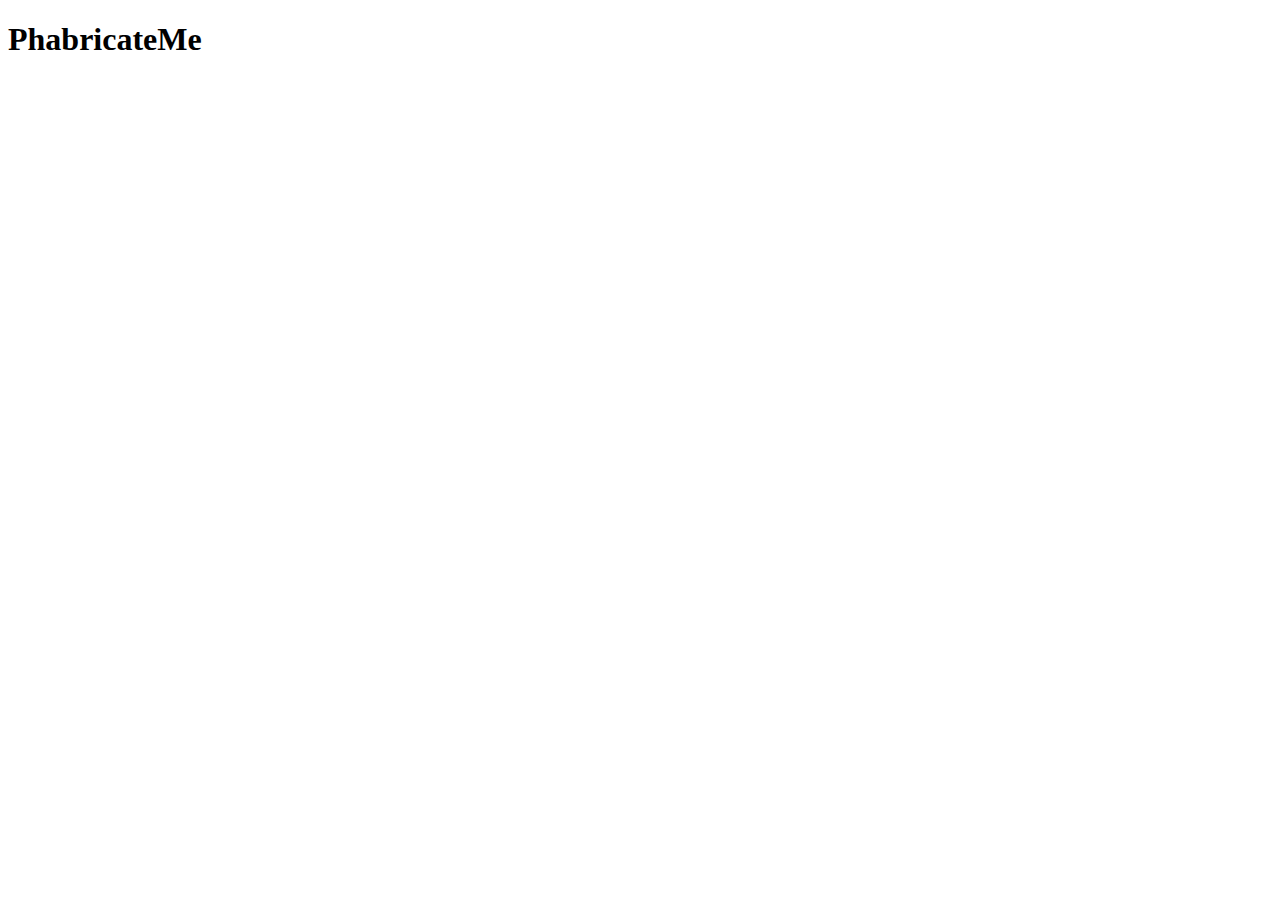
==== index.htm @ 022ed4af "Create index.htm" ====
<!DOCTYPE html>
<html>
<head>
<title>PhabricateMe</title>
<meta name="description" content="A Google Chrome extension to help you keep track of your Phabricator instance." />
</head>
<body>
<h1>PhabricateMe</h1>
</body>
</html>
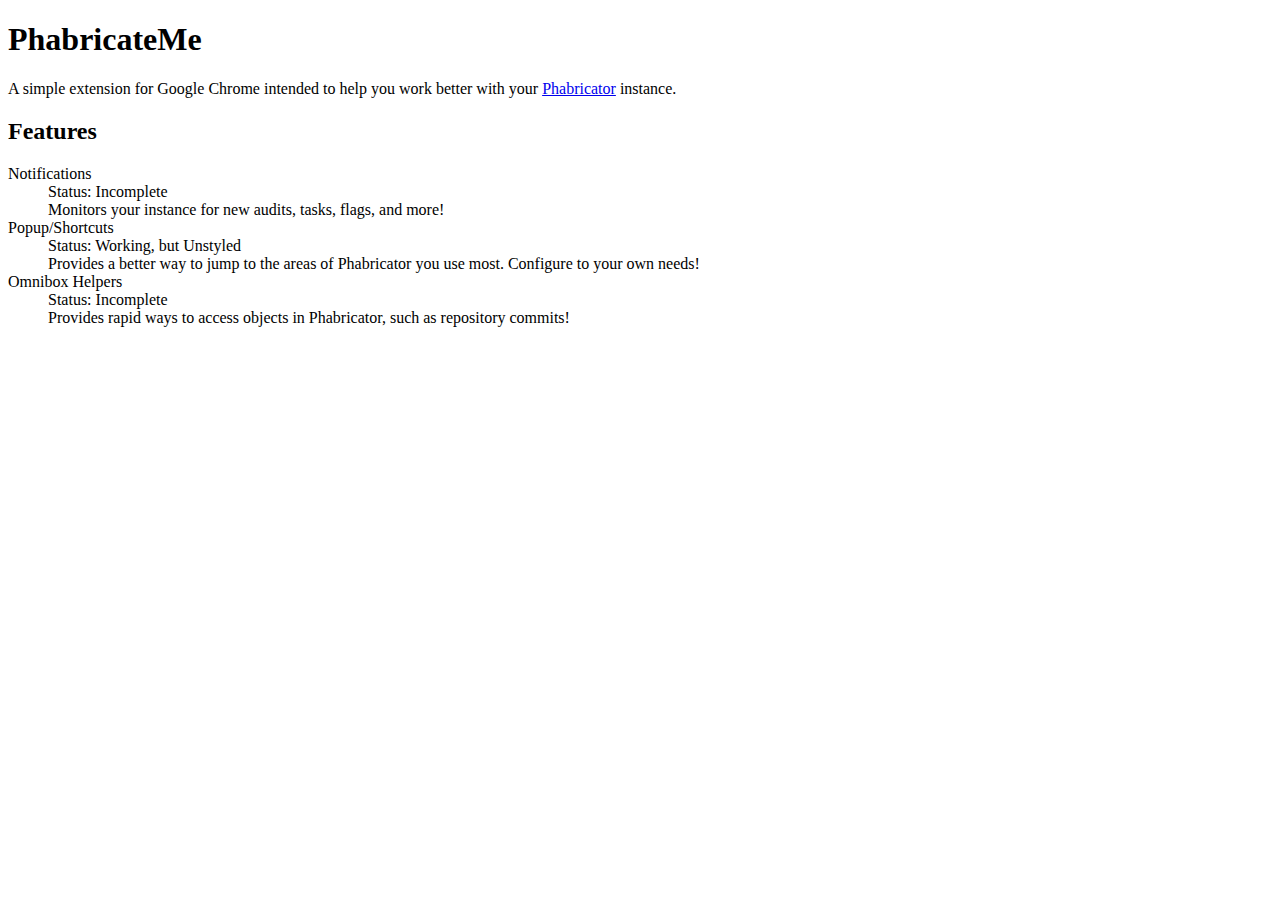
==== commit 4e04fdf7: "Expand description" ====
--- a/index.htm
+++ b/index.htm
@@ -6,5 +6,20 @@
 </head>
 <body>
 <h1>PhabricateMe</h1>
+<p>A simple extension for Google Chrome intended to help you work better with your <a href="https://phabricator.org" target="_blank">Phabricator</a> instance.</p>
+<h2>Features</h2>
+<dl>
+  <dt>Notifications</dt>
+  <dd>Status: Incomplete</dd>
+  <dd>Monitors your instance for new audits, tasks, flags, and more!</dd>
+  
+  <dt>Popup/Shortcuts</dt>
+  <dd>Status: Working, but Unstyled</dd>
+  <dd>Provides a better way to jump to the areas of Phabricator you use most. Configure to your own needs!</dd>
+  
+  <dt>Omnibox Helpers</dt>
+  <dd>Status: Incomplete</dd>
+  <dd>Provides rapid ways to access objects in Phabricator, such as repository commits!</dd>
+</dl>
 </body>
 </html>
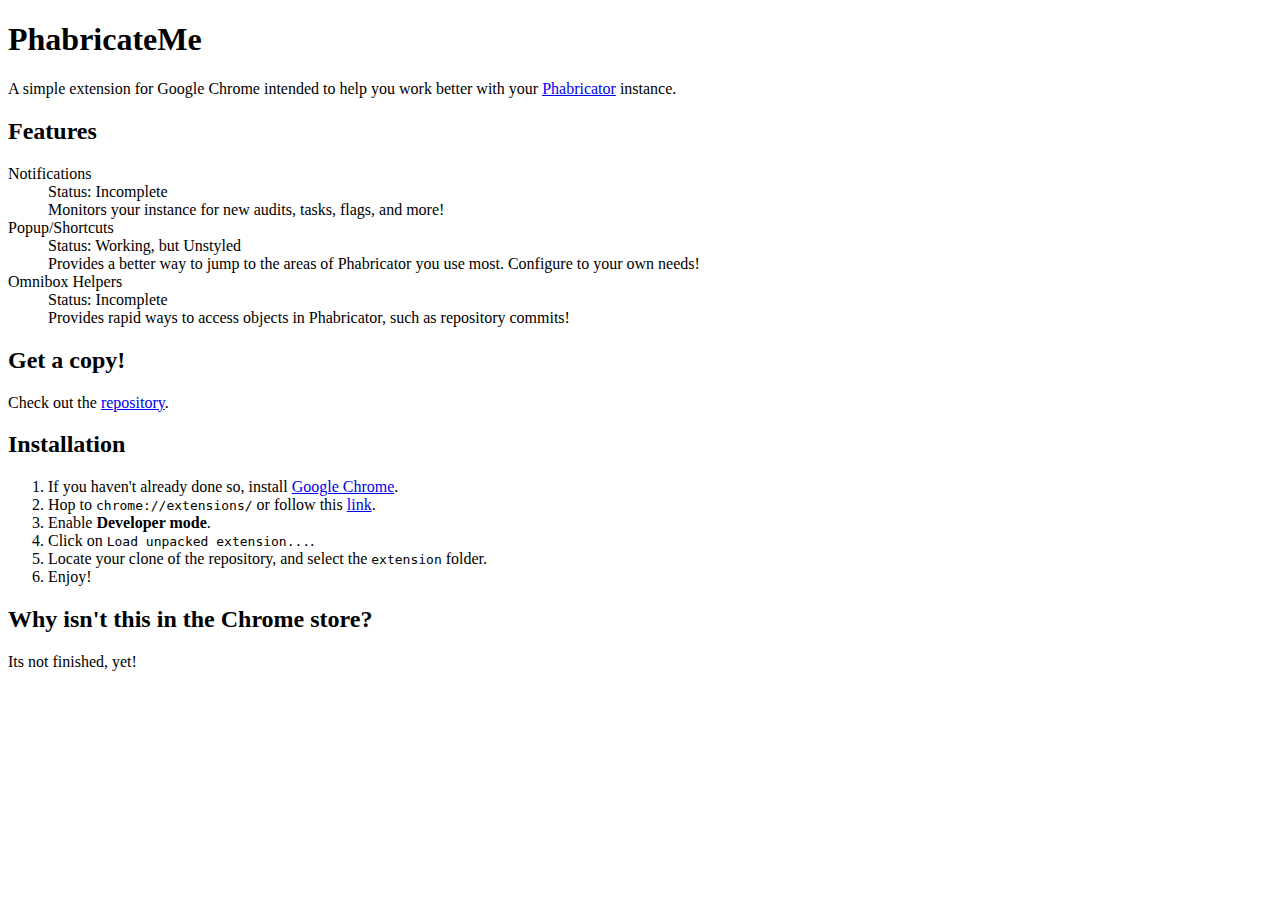
==== commit 8d81c4ec: "Add installation notes" ====
--- a/index.htm
+++ b/index.htm
@@ -7,6 +7,7 @@
 <body>
 <h1>PhabricateMe</h1>
 <p>A simple extension for Google Chrome intended to help you work better with your <a href="https://phabricator.org" target="_blank">Phabricator</a> instance.</p>
+
 <h2>Features</h2>
 <dl>
   <dt>Notifications</dt>
@@ -21,5 +22,21 @@
   <dd>Status: Incomplete</dd>
   <dd>Provides rapid ways to access objects in Phabricator, such as repository commits!</dd>
 </dl>
+
+<h2>Get a copy!</h2>
+<p>Check out the <a href="https://github.com/wjaspers/phabricateme">repository</a>.</p>
+
+<h2>Installation</h2>
+<ol>
+  <li>If you haven't already done so, install <a href="https://google.com/chrome">Google Chrome</a>.</li>
+  <li>Hop to <code>chrome://extensions/</code> or follow this <a href="chrome://extensions/" target="_blank">link</a>.</li>
+  <li>Enable <strong>Developer mode</strong>.</li>
+  <li>Click on <code>Load unpacked extension...</code>.</li>
+  <li>Locate your clone of the repository, and select the <code>extension</code> folder.</li>
+  <li>Enjoy!</li>
+</ol>
+
+<h2>Why isn't this in the Chrome store?</h2>
+<p>Its not finished, yet!</p>
 </body>
 </html>
